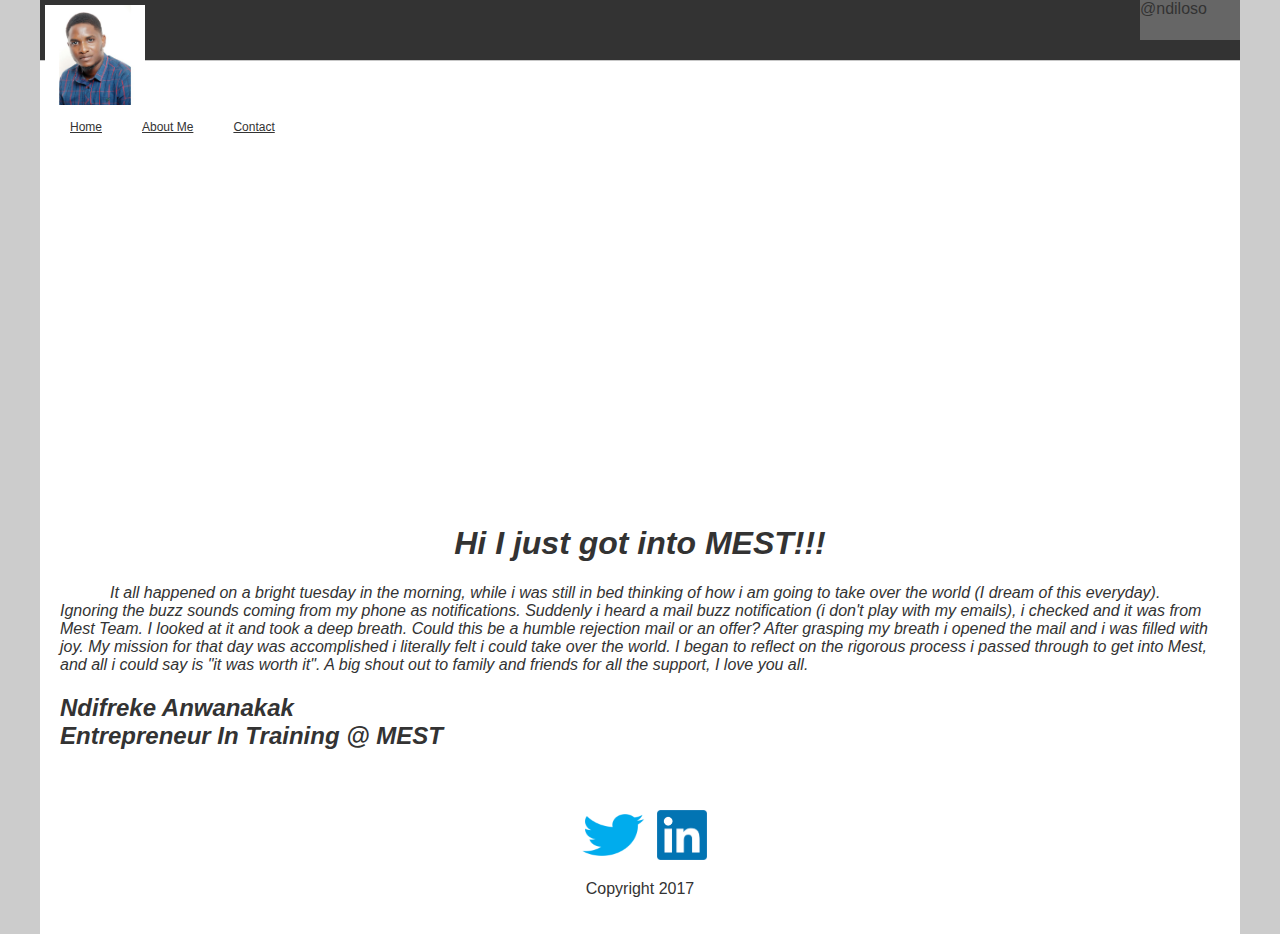
==== index.html @ cd8b907c "initial commit" ====
<!DOCTYPE html>
<html>
<head>
<link rel="stylesheet" type="text/css" href="index.css">
	<title>My profile</title>
</head>
<body>
<!--Container-->
<div id="container">
	<!--- Head -->
	<div id="header">
		<div id="logo"></div>

			<div id="top_info">@ndiloso</div>

				<div id="navbar">
					<ul>
						<li><a href="index.html">Home</a></li>
						<li><a href="aboutme.html">About Me </a></li>
						<li><a href="contacts.html">Contact</a></li>
					</ul>

				</div>
			
		
	</div>

	<!-- content area-->
	<div id="content_area">
		<CENTER>
		<div id="banner">Hi I am a digital marketer
		</div>
		</CENTER>

		<div id="left_column"><center><h1>Hi I just got into MEST!!!</h1></center>
		<p style="text-indent: 50px;">It all happened on a bright tuesday in the morning,  while i was still in bed thinking of how i am going to take over the world (I dream of this everyday). Ignoring the buzz sounds coming from my phone as notifications. Suddenly i heard a mail buzz notification (i don't play with my emails), i checked and it was from Mest Team. I looked at it and took a deep breath. Could this be a humble rejection mail or an offer? After grasping my breath i opened the mail and i was filled with joy. My mission for that day was accomplished i literally felt i could take over the world. I began to reflect on the rigorous process i passed through to get into Mest, and all i could say is "it was worth it". A big shout out to family and friends for all the support, I love you all.
		</p>
		<h2>Ndifreke Anwanakak <br/>
		Entrepreneur In Training @ MEST
		</h2>

		</div>

		
	</div>
	<!-- footer -->
	<div id="footer">
	<center>
	 <img src="profile/twitterlogo.png" width="80px" height="50px">
	 <img src="profile/linkedin.png" width="50px" height="50px">
	 <p>Copyright 2017</p>
	 </center>
	 </div>

</div><!-- End container-->

</body>
</html>
---- index.css ----
@import url('https://fonts.googleapis.com/css?family=Pacifico');

*{
	font-family: arial, helvetica, sans-serif; color: #333;
}
body{
	background-color: #ccc; margin:0;
}

#container{
	width: 1200px; margin: 0 auto; background-color: #fff;
}

#header{
	width:100%; height: 60px; border-bottom: 1px solid #c7c7c7; background-color: #333;
}

#logo{
	float: left; 
	width: 100px; 
	height: 100px; 
	margin: 5px; 
	background-image: url("profile/index.png");
	background-size: 100%;
}
#top_info{
	float: right; width:100px; height: 40px; background: #666;
}
#navbar{
	height: 20px;clear: both;
}
#navbar ul{
	padding: 0; margin: 0; list-style: none;
}

#navbar ul li{
	padding: 10px; float: left;
}

#navbar ul li a{

	font-size: 12px; float: left; float: left; padding: 0 0 0 20px; display: block;
}

#banner{
	height: 300px; 
	padding: 20px; 
	clear: both;
	background-image:url(https://cdn2.hubspot.net/hub/208844/file-235058045-jpg/images/6_keys_to_improving_your_digital_marketing-resized-600.jpg); 
	background-size: 100%;
	background-repeat: no-repeat;
	color: white;
	font-size: 40px;
	font-family: Pacifico, serif;
}

#left_column{

	float: left; width: auto; height: auto; border:0px solid #333; color: #fff; background-color:; padding: 20px;
	 background-size: 100%;
}


#footer{
	padding: 20px; clear:both;
}
#content_area{
	font-family: Tahoma;
	font-style: italic;
}
p
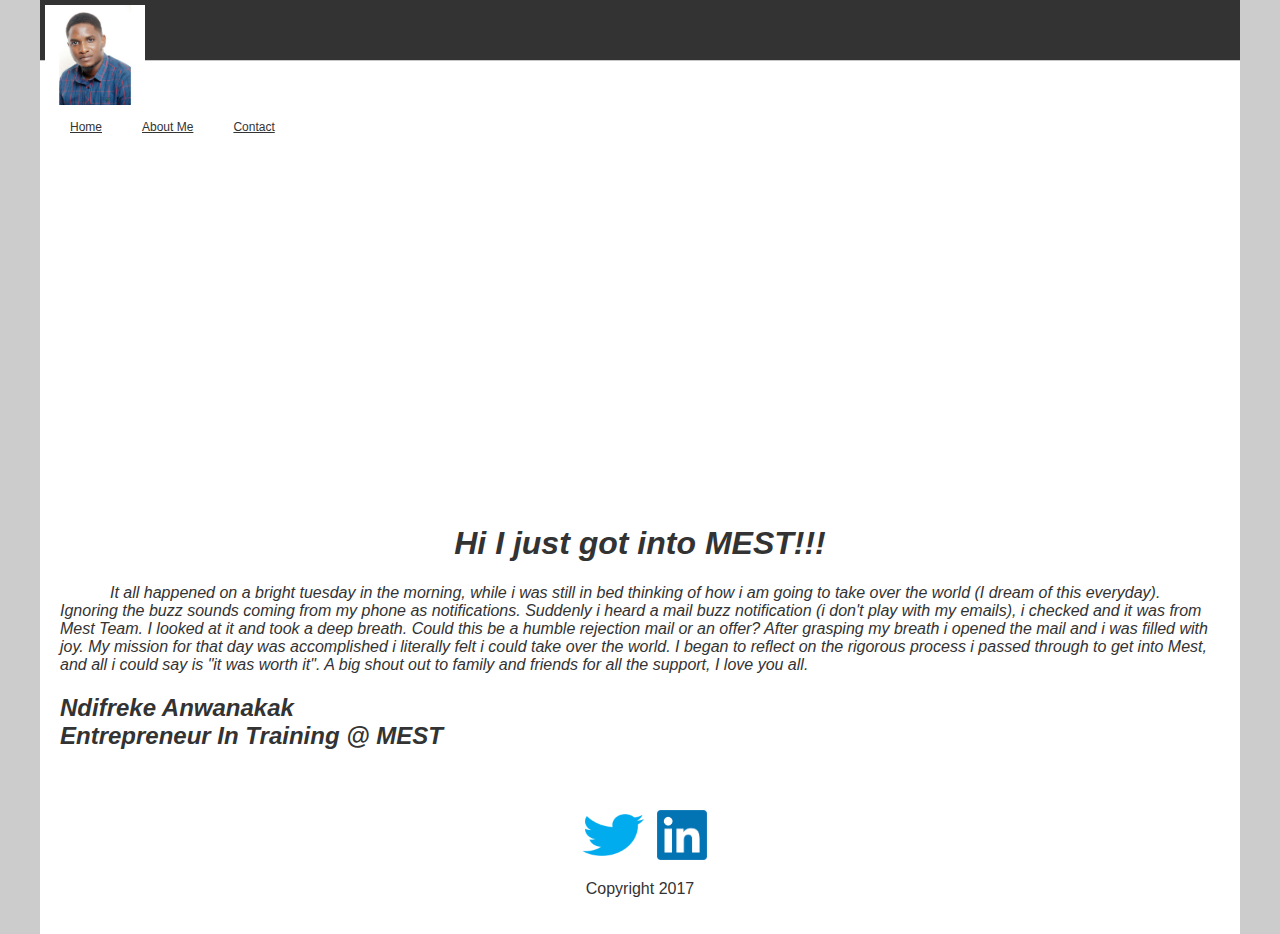
==== commit 07ad68e0: "deleted div from the html" ====
--- a/index.html
+++ b/index.html
@@ -11,7 +11,7 @@
 	<div id="header">
 		<div id="logo"></div>
 
-			<div id="top_info">@ndiloso</div>
+			
 
 				<div id="navbar">
 					<ul>
